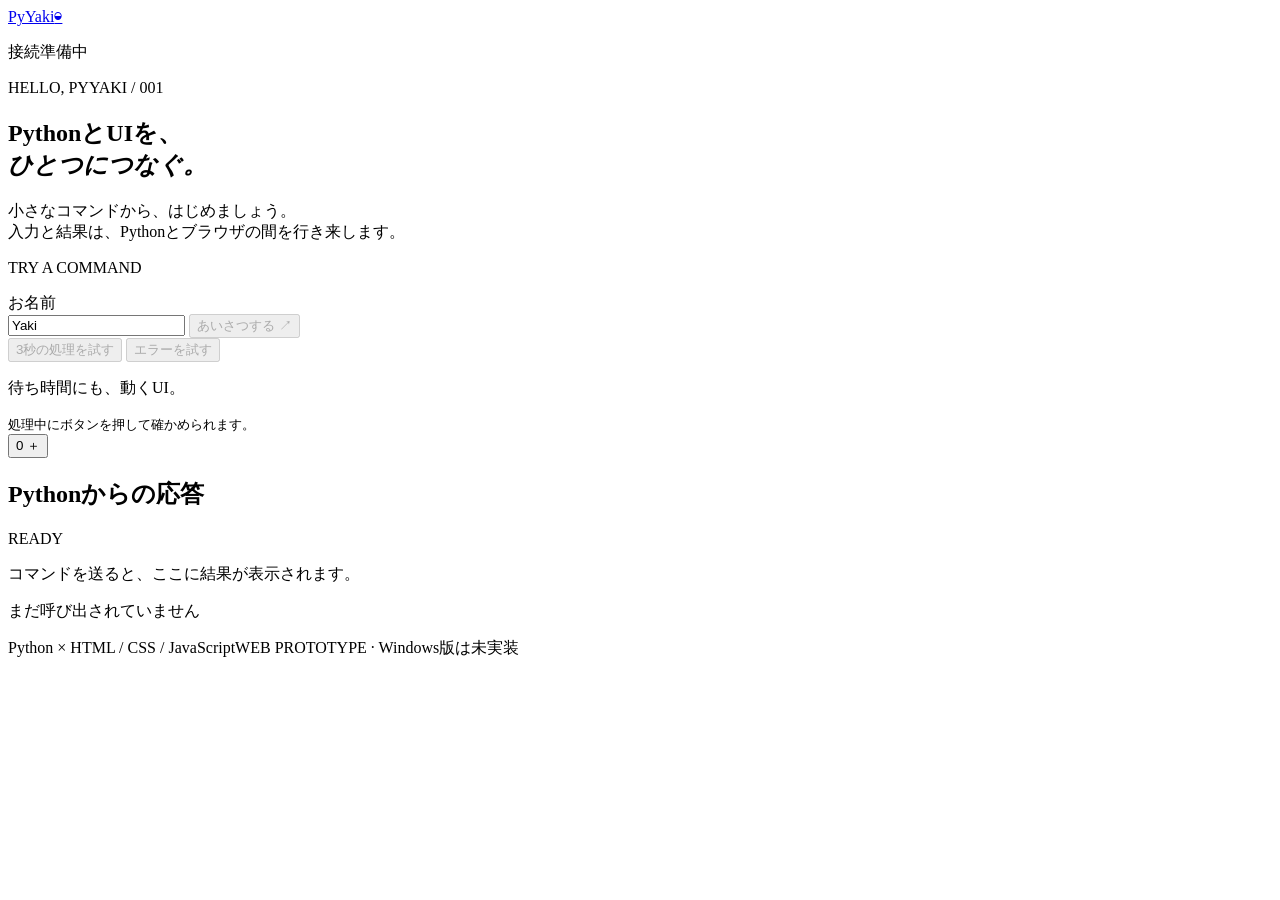
==== examples/hello/ui/index.html @ 7c66e4ba "feat: Mac向け試作サンプルと検証記録を追加" ====
<!doctype html>
<html lang="ja">
<head>
  <meta charset="utf-8">
  <meta name="viewport" content="width=device-width, initial-scale=1">
  <meta name="color-scheme" content="light">
  <title>Hello PyYaki</title>
  <link rel="stylesheet" href="/styles.css">
  <script type="module" src="/main.js"></script>
</head>
<body>
  <main>
    <header class="masthead">
      <a class="wordmark" href="/" aria-label="PyYaki ホーム">PyYaki<span>◒</span></a>
      <p id="connection" role="status" class="connection">接続準備中</p>
    </header>
    <section class="intro" aria-labelledby="title">
      <p class="eyebrow">HELLO, PYYAKI / 001</p>
      <h1 id="title">PythonとUIを、<br><em>ひとつにつなぐ。</em></h1>
      <p class="description">小さなコマンドから、はじめましょう。<br>入力と結果は、Pythonとブラウザの間を行き来します。</p>
    </section>
    <section class="workbench" aria-label="コマンドの動作確認">
      <div class="controls">
        <p class="eyebrow">TRY A COMMAND</p>
        <form id="greet-form">
          <label for="name">お名前</label>
          <div class="input-row">
            <input id="name" name="name" value="Yaki" maxlength="100" required autocomplete="off">
            <button id="greet" type="submit" disabled>あいさつする <span aria-hidden="true">↗</span></button>
          </div>
        </form>
        <div class="secondary-actions">
          <button id="wait" class="secondary" type="button" disabled>3秒の処理を試す</button>
          <button id="fail" class="text-button" type="button" disabled>エラーを試す</button>
        </div>
        <div class="response-check">
          <div><p>待ち時間にも、動くUI。</p><small>処理中にボタンを押して確かめられます。</small></div>
          <button id="counter" class="counter" type="button" aria-label="UI応答のカウンター"><span id="count">0</span> <span aria-hidden="true">＋</span></button>
        </div>
      </div>
      <div class="output" aria-labelledby="output-title">
        <div class="output-heading"><h2 id="output-title">Pythonからの応答</h2><span id="activity">READY</span></div>
        <p id="result" role="status">コマンドを送ると、ここに結果が表示されます。</p>
        <p id="error" role="alert" hidden></p>
        <p id="timing" class="timing">まだ呼び出されていません</p>
      </div>
    </section>
    <footer><span>Python × HTML / CSS / JavaScript</span><span>WEB PROTOTYPE · Windows版は未実装</span></footer>
  </main>
</body>
</html>
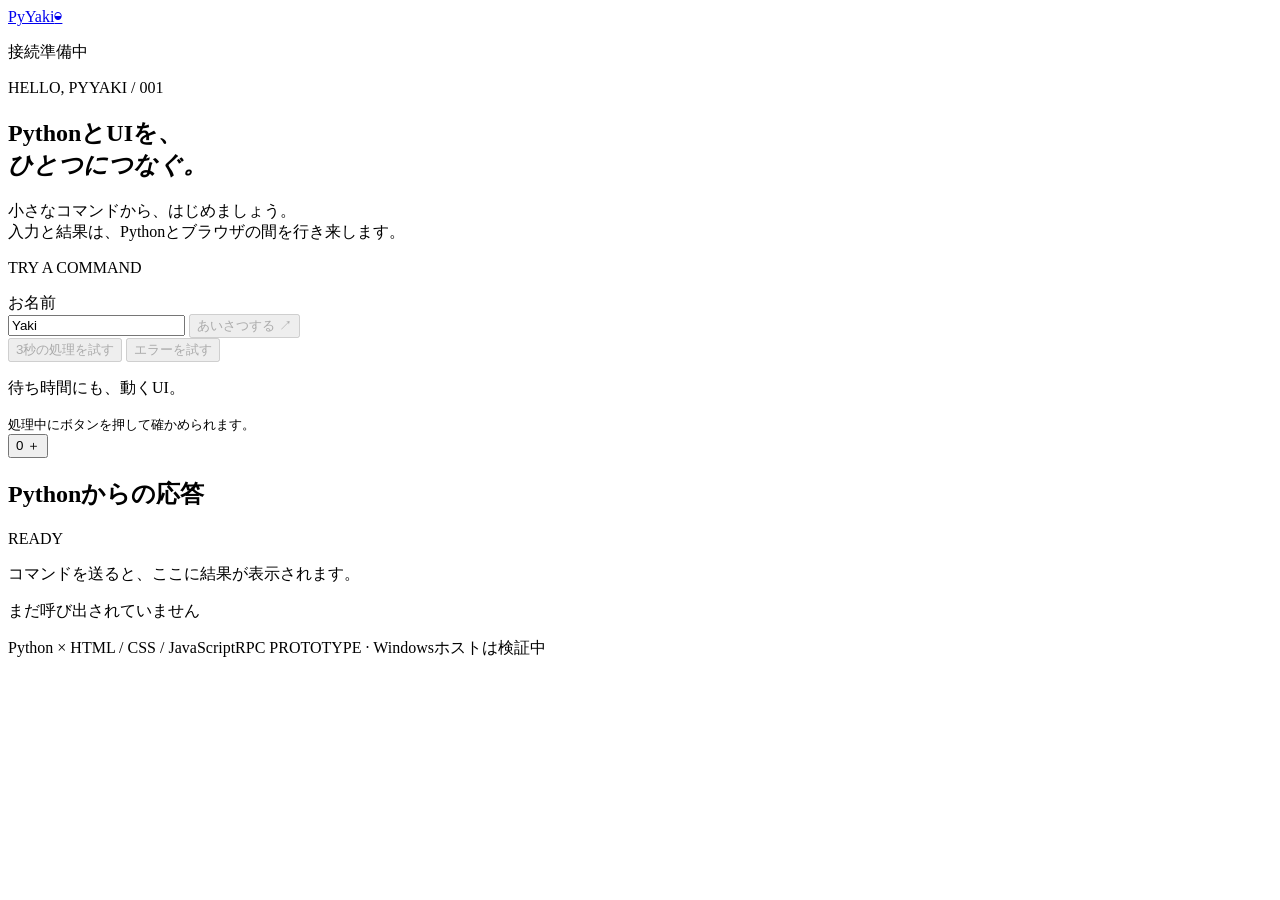
==== commit a5f28eda: "feat: Windows開発用Rustホストと検証手順を追加" ====
--- a/examples/hello/ui/index.html
+++ b/examples/hello/ui/index.html
@@ -45,7 +45,7 @@
         <p id="timing" class="timing">まだ呼び出されていません</p>
       </div>
     </section>
-    <footer><span>Python × HTML / CSS / JavaScript</span><span>WEB PROTOTYPE · Windows版は未実装</span></footer>
+    <footer><span>Python × HTML / CSS / JavaScript</span><span>RPC PROTOTYPE · Windowsホストは検証中</span></footer>
   </main>
 </body>
 </html>
